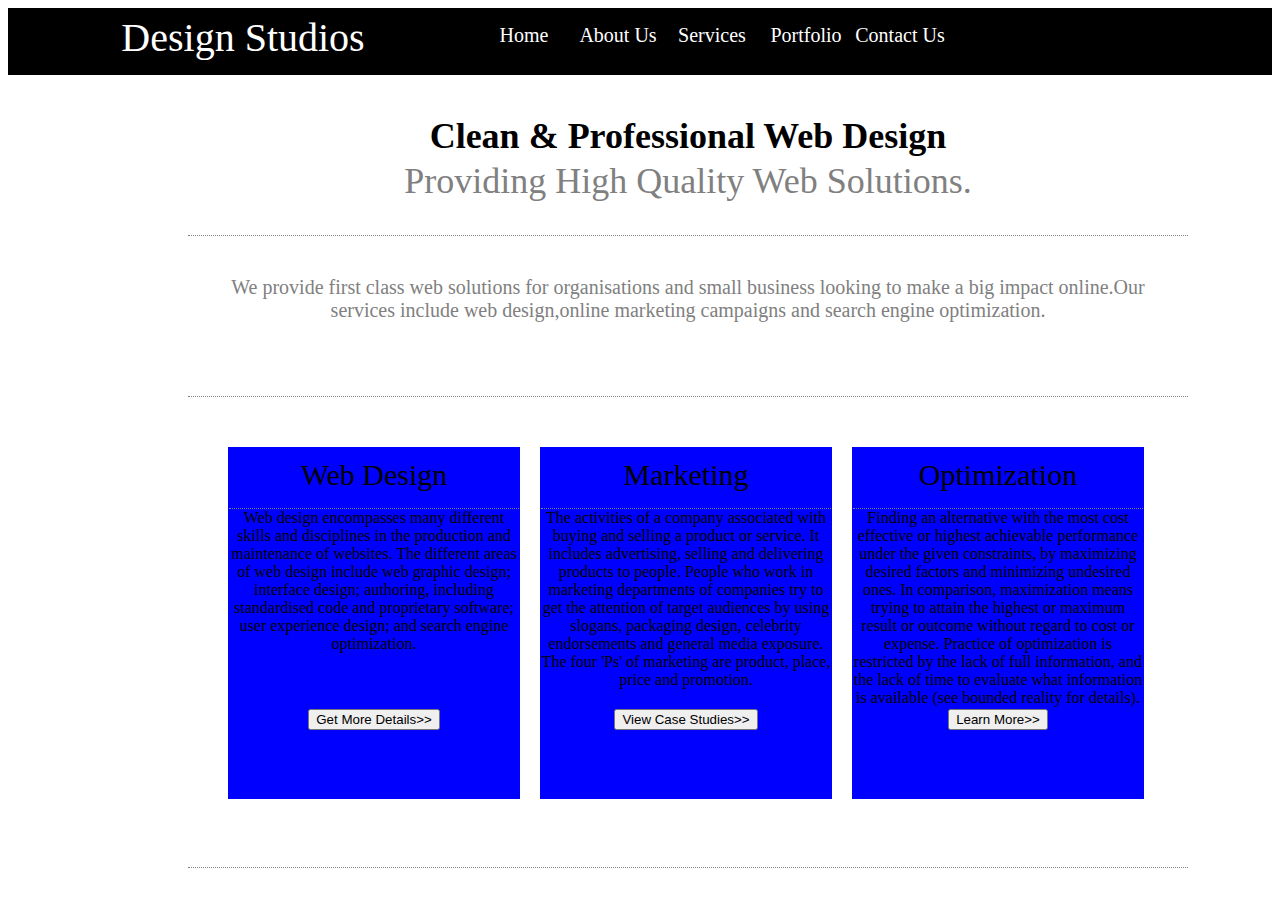
==== Assignment_1/index.html @ 76171cde "Assignment 1 Added" ====
<!DOCTYPE htmL>
<html>
<head>
	<title>Assignment1</title>
</head>
<link rel="stylesheet" type="text/css" href="css/style.css">
<body>

	<div class='wrapper'>
		<div class='Top'>Design Studios</div>
		
			<div class='top1'>Home</div>
			<div class='top1'>About Us</div>
			<div class='top1'>Services</div>
			<div class='top1'>Portfolio</div>
			<div class='top1'>Contact Us</div>
			
	</div>
	<div class='wrapper1'>
		<div class='w1'>Clean & Professional Web Design</div>
		<div class='w2'>Providing High Quality Web Solutions. </div>	
	</div>

	<div class='wrapper1'>
		<div class='w3'>We provide first class web solutions for organisations and small business looking to make a big impact online.Our services include web design,online marketing campaigns and search engine optimization.</div>
	</div>
	<div class ='superwrap'>
		<div class='wrapper3'>
			<div class='a'>Web Design</div>
			<div class='b'>Web design encompasses many different skills and disciplines in the production and maintenance of websites. The different areas of web design include web graphic design; interface design; authoring, including standardised code and proprietary software; user experience design; and search engine optimization.</div>
			<button class="c">Get More Details>></button>
		</div>
		<div class='wrapper3'>
			<div class='a'>Marketing</div>
			<div class='b'>The activities of a company associated with buying and selling a product or service. It includes advertising, selling and delivering products to people. People who work in marketing departments of companies try to get the attention of target audiences by using slogans, packaging design, celebrity endorsements and general media exposure. The four 'Ps' of marketing are product, place, price and promotion.
			</div>
			<button class="c">View Case Studies>></button>
		</div>
		<div class='wrapper3'>
			<div class='a'>Optimization</div>
			<div class='b'>Finding an alternative with the most cost effective or highest achievable performance under the given constraints, by maximizing desired factors and minimizing undesired ones. In comparison, maximization means trying to attain the highest or maximum result or outcome without regard to cost or expense. Practice of optimization is restricted by the lack of full information, and the lack of time to evaluate what information is available (see bounded reality for details).
			</div>
			<button class="c">Learn More>></button>
		</div>
	</div>

</body>
</html>
---- Assignment_1/css/style.css ----
.wrapper{
	border: 1px solid black;
	background-color: black;
	text-align: center;
}

.Top{
	width:468px;
	height:50px;
	float: left;
    font-size: 40px;
    font-style: normal; 
    padding-top: 5px;
    color: white;
}

.top1{
	width:94px;
	height:50px;
	float: left;
    font-size: 20px;
    font-style: normal; 
    padding-top: 15px;
    color: white;
}

.wrapper1{
	border-bottom: 1px dotted gray;
	text-align: center;
    height:90px;
    width:940px; 
    margin: 10px 180px 10px 180px; 
    padding: 30px 30px;
}

.w1{
	width:940px;
	height:45px;
	float: left;
    font-size: 36px;
    font-style: normal; 
    
    color: black;
    font-weight: bold;
}
.w2{
	width:940px;
	height:45px;
	float: left;
    font-size: 36px;
    font-style: normal; 
    color: gray;
    }

.w3{

	width:940px;
	height:62px;
	float: left;
    font-size: 20px;
    font-style: normal; 
    color: gray;
}

.superwrap{
	border-bottom: 1px dotted gray;
	text-align: center;
    height:400px;
    width:940px; 
    margin: 10px 180px 10px 180px; 
    padding: 30px 30px;
}
.wrapper3{
	border: 1px solid blue;
	background-color: blue;
	text-align: center;
	width: 290px;
	height: 350px;
	float: left;
	margin: 10px 10px 10px 10px;

}
.a{
	border-bottom: 1px dotted gray;
	text-align: center;
    height:40px;
    padding: 10px 0px;
    font-size: 30px;
}

.b{
	height:200px;
}

div{
	overflow: auto;
}
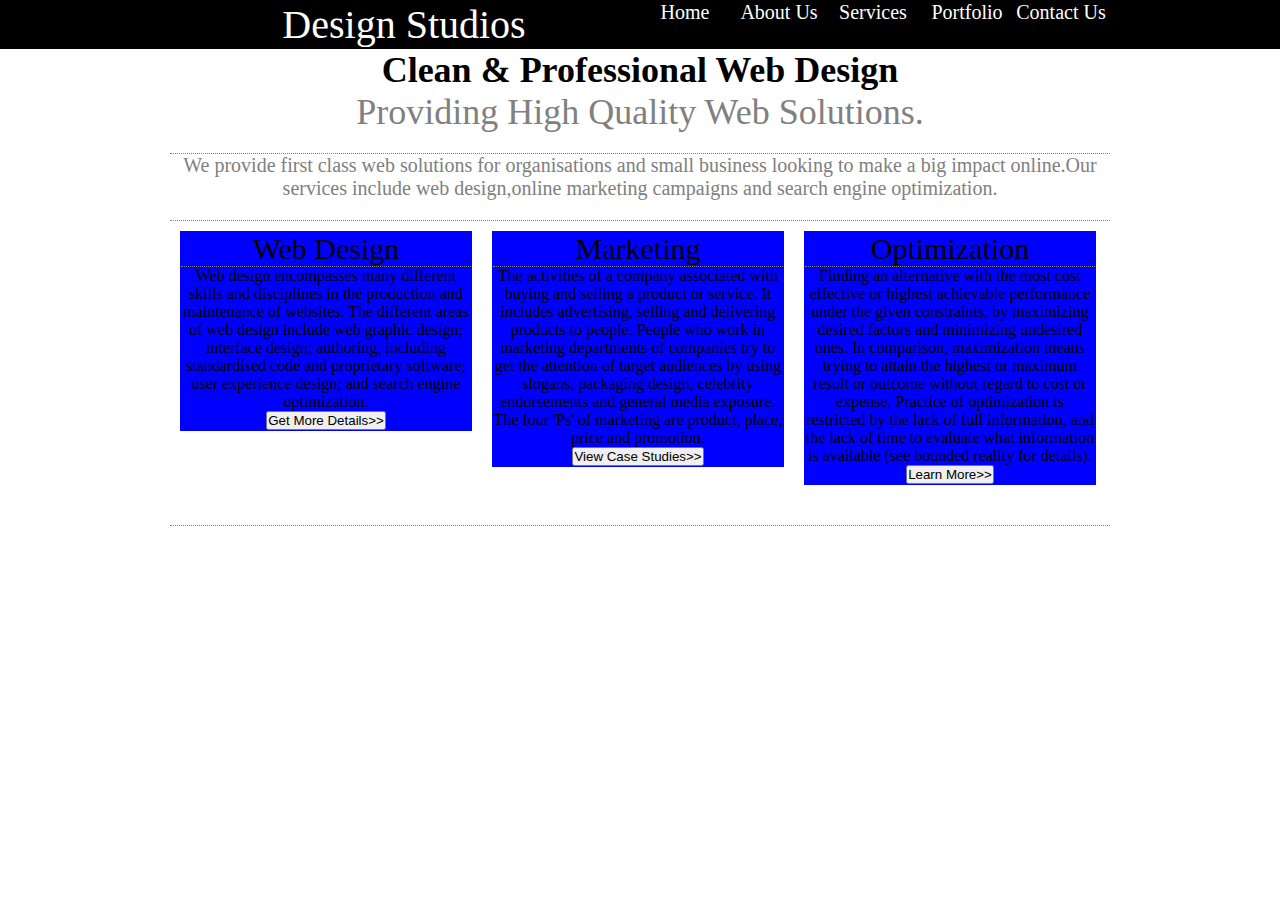
==== commit d054c81f: "mistakes corrected" ====
--- a/Assignment_1/index.html
+++ b/Assignment_1/index.html
@@ -7,42 +7,55 @@
 <body>
 
 	<div class='wrapper'>
-		<div class='Top'>Design Studios</div>
-		
-			<div class='top1'>Home</div>
+		<div class="header"> 
+		    <div class='LOGO'>Design Studios</div>
+			<!-- <div class='top1'>Home</div>
 			<div class='top1'>About Us</div>
 			<div class='top1'>Services</div>
 			<div class='top1'>Portfolio</div>
-			<div class='top1'>Contact Us</div>
-			
-	</div>
-	<div class='wrapper1'>
-		<div class='w1'>Clean & Professional Web Design</div>
-		<div class='w2'>Providing High Quality Web Solutions. </div>	
-	</div>
-
-	<div class='wrapper1'>
-		<div class='w3'>We provide first class web solutions for organisations and small business looking to make a big impact online.Our services include web design,online marketing campaigns and search engine optimization.</div>
-	</div>
-	<div class ='superwrap'>
-		<div class='wrapper3'>
-			<div class='a'>Web Design</div>
-			<div class='b'>Web design encompasses many different skills and disciplines in the production and maintenance of websites. The different areas of web design include web graphic design; interface design; authoring, including standardised code and proprietary software; user experience design; and search engine optimization.</div>
-			<button class="c">Get More Details>></button>
-		</div>
-		<div class='wrapper3'>
-			<div class='a'>Marketing</div>
-			<div class='b'>The activities of a company associated with buying and selling a product or service. It includes advertising, selling and delivering products to people. People who work in marketing departments of companies try to get the attention of target audiences by using slogans, packaging design, celebrity endorsements and general media exposure. The four 'Ps' of marketing are product, place, price and promotion.
-			</div>
-			<button class="c">View Case Studies>></button>
-		</div>
-		<div class='wrapper3'>
-			<div class='a'>Optimization</div>
-			<div class='b'>Finding an alternative with the most cost effective or highest achievable performance under the given constraints, by maximizing desired factors and minimizing undesired ones. In comparison, maximization means trying to attain the highest or maximum result or outcome without regard to cost or expense. Practice of optimization is restricted by the lack of full information, and the lack of time to evaluate what information is available (see bounded reality for details).
-			</div>
-			<button class="c">Learn More>></button>
+			<div class='top1'>Contact Us</div> 
+			 --><ul class='top1'>
+				<li>Home</li>
+				<li>About Us</li>
+				<li>Services</li>
+				<li>Portfolio</li>
+				<li>Contact Us</li>
+			</ul>
 		</div>
 	</div>
+	<div class="content">
+		<div class="container">
+			
+			<div class='wrapper1'>
+				<div class='w1'>Clean & Professional Web Design</div>
+				<div class='w2'>Providing High Quality Web Solutions. </div>	
+			</div>
 
+			<div class='wrapper1'>
+				<div class='w3'>We provide first class web solutions for organisations and small business looking to make a big impact online.Our services include web design,online marketing campaigns and search engine optimization.</div>
+			</div>
+			<div class ='superwrap'>
+			<ul class='wrapper3'>
+				<li>
+					<div class='a'>Web Design</div>
+					<div class='b'>Web design encompasses many different skills and disciplines in the production and maintenance of websites. The different areas of web design include web graphic design; interface design; authoring, including standardised code and proprietary software; user experience design; and search engine optimization.</div>
+					<button class="c">Get More Details>></button>
+				</li>
+				<li>
+					<div class='a'>Marketing</div>
+					<div class='b'>The activities of a company associated with buying and selling a product or service. It includes advertising, selling and delivering products to people. People who work in marketing departments of companies try to get the attention of target audiences by using slogans, packaging design, celebrity endorsements and general media exposure. The four 'Ps' of marketing are product, place, price and promotion.
+					</div>
+					<button class="c">View Case Studies>></button>
+				</li>
+				<li>
+					<div class='a'>Optimization</div>
+					<div class='b'>Finding an alternative with the most cost effective or highest achievable performance under the given constraints, by maximizing desired factors and minimizing undesired ones. In comparison, maximization means trying to attain the highest or maximum result or outcome without regard to cost or expense. Practice of optimization is restricted by the lack of full information, and the lack of time to evaluate what information is available (see bounded reality for details).
+					</div>
+					<button class="c">Learn More>></button>
+				</li>
+				</ul>
+			</div>
+		</div>
+	</div>
 </body>
 </html>--- a/Assignment_1/css/style.css
+++ b/Assignment_1/css/style.css
@@ -1,96 +1,101 @@
+*{
+	margin:0px;
+	padding: 0px;
+}
+.container{
+	margin: 0px auto;
+	width:940px;
+}
+.header{
+	width: 940px;
+	margin: 0px auto;
+}
 .wrapper{
 	border: 1px solid black;
 	background-color: black;
 	text-align: center;
 }
-
-.Top{
+.LOGO{
 	width:468px;
-	height:50px;
+	/*height:50px;*/
 	float: left;
     font-size: 40px;
     font-style: normal; 
-    padding-top: 5px;
+    /*padding-top: 5px;*/
     color: white;
 }
-
-.top1{
+.top1 li{
 	width:94px;
-	height:50px;
+	list-style: none;
+	/*height:50px;*/
 	float: left;
     font-size: 20px;
     font-style: normal; 
-    padding-top: 15px;
+    /*padding-top: 15px;*/
     color: white;
 }
-
 .wrapper1{
 	border-bottom: 1px dotted gray;
 	text-align: center;
-    height:90px;
+    /*height:90px;*/
     width:940px; 
-    margin: 10px 180px 10px 180px; 
-    padding: 30px 30px;
+    /*margin: 10px 180px 10px 180px; */
+    padding-bottom:20px;
 }
-
 .w1{
 	width:940px;
-	height:45px;
+	/*height:45px;*/
 	float: left;
     font-size: 36px;
     font-style: normal; 
-    
     color: black;
     font-weight: bold;
 }
 .w2{
 	width:940px;
-	height:45px;
+	/*height:45px;*/
 	float: left;
     font-size: 36px;
     font-style: normal; 
     color: gray;
     }
-
 .w3{
-
 	width:940px;
-	height:62px;
+	/*height:62px;*/
 	float: left;
     font-size: 20px;
     font-style: normal; 
     color: gray;
 }
-
 .superwrap{
 	border-bottom: 1px dotted gray;
 	text-align: center;
-    height:400px;
+    /*height:400px;*/
     width:940px; 
-    margin: 10px 180px 10px 180px; 
-    padding: 30px 30px;
+    /*margin: 10px 180px 10px 180px; */
+    padding-bottom: 30px;
 }
-.wrapper3{
+.wrapper3 li{
 	border: 1px solid blue;
 	background-color: blue;
 	text-align: center;
 	width: 290px;
-	height: 350px;
+	/*height: 350px;*/
 	float: left;
 	margin: 10px 10px 10px 10px;
-
+	list-style: none;
 }
 .a{
 	border-bottom: 1px dotted gray;
 	text-align: center;
-    height:40px;
-    padding: 10px 0px;
+    /*height:40px;*/
+    /*padding: 10px 0px;*/
     font-size: 30px;
 }
 
-.b{
+/*.b{
 	height:200px;
-}
+}*/
 
 div{
 	overflow: auto;
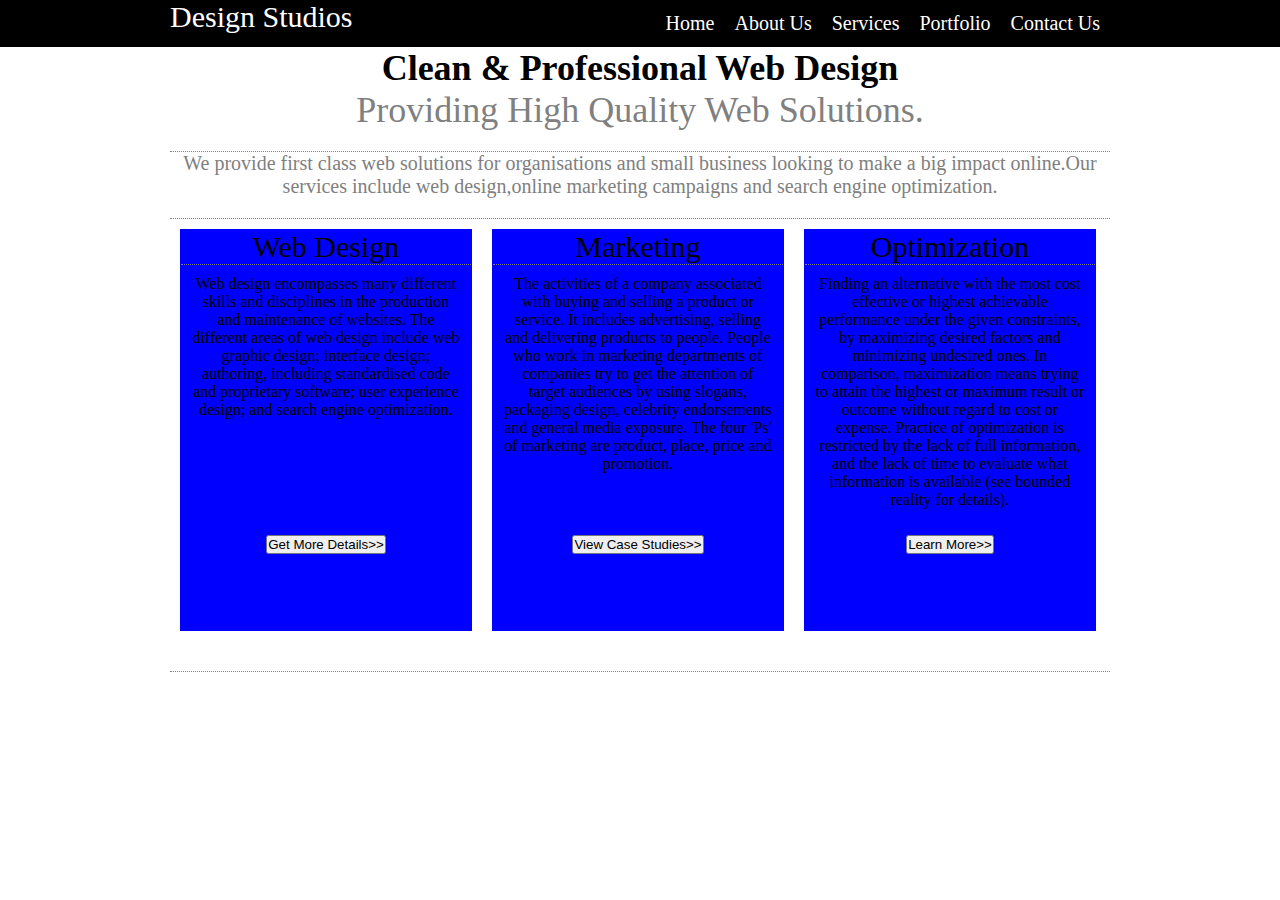
==== commit e35d48fe: "updste 2" ====
--- a/Assignment_1/index.html
+++ b/Assignment_1/index.html
@@ -8,18 +8,13 @@
 
 	<div class='wrapper'>
 		<div class="header"> 
-		    <div class='LOGO'>Design Studios</div>
-			<!-- <div class='top1'>Home</div>
-			<div class='top1'>About Us</div>
-			<div class='top1'>Services</div>
-			<div class='top1'>Portfolio</div>
-			<div class='top1'>Contact Us</div> 
-			 --><ul class='top1'>
-				<li>Home</li>
-				<li>About Us</li>
-				<li>Services</li>
-				<li>Portfolio</li>
-				<li>Contact Us</li>
+		    <a href="#" class='LOGO'>Design Studios</a>
+			 <ul class='top1'>
+				<li><a href="#">Home</a></li>
+				<li><a href="#">About Us</a></li>
+				<li><a href="#">Services</a></li>
+				<li><a href="#">Portfolio</a></li>
+				<li><a href="#">Contact Us</a></li>
 			</ul>
 		</div>
 	</div>
--- a/Assignment_1/css/style.css
+++ b/Assignment_1/css/style.css
@@ -9,30 +9,37 @@
 .header{
 	width: 940px;
 	margin: 0px auto;
+	overflow: hidden;
 }
 .wrapper{
-	border: 1px solid black;
 	background-color: black;
-	text-align: center;
 }
 .LOGO{
-	width:468px;
 	/*height:50px;*/
 	float: left;
-    font-size: 40px;
+    font-size: 30px;
     font-style: normal; 
     /*padding-top: 5px;*/
     color: white;
+    text-decoration:none;
 }
-.top1 li{
-	width:94px;
+.top1{
+	overflow: hidden;
+	float:right;
+}
+.top1 li{	
 	list-style: none;
 	/*height:50px;*/
 	float: left;
     font-size: 20px;
     font-style: normal; 
-    /*padding-top: 15px;*/
     color: white;
+}
+.top1 li a{
+	padding:12px 10px;
+	text-decoration: none;
+	color: white;
+	display: block;
 }
 .wrapper1{
 	border-bottom: 1px dotted gray;
@@ -43,26 +50,17 @@
     padding-bottom:20px;
 }
 .w1{
-	width:940px;
-	/*height:45px;*/
-	float: left;
-    font-size: 36px;
+	font-size: 36px;
     font-style: normal; 
     color: black;
     font-weight: bold;
 }
 .w2{
-	width:940px;
-	/*height:45px;*/
-	float: left;
-    font-size: 36px;
+	font-size: 36px;
     font-style: normal; 
     color: gray;
     }
 .w3{
-	width:940px;
-	/*height:62px;*/
-	float: left;
     font-size: 20px;
     font-style: normal; 
     color: gray;
@@ -75,12 +73,15 @@
     /*margin: 10px 180px 10px 180px; */
     padding-bottom: 30px;
 }
+.wrapper3{
+	overflow: hidden;
+}
 .wrapper3 li{
 	border: 1px solid blue;
 	background-color: blue;
 	text-align: center;
 	width: 290px;
-	/*height: 350px;*/
+	height: 400px;
 	float: left;
 	margin: 10px 10px 10px 10px;
 	list-style: none;
@@ -93,10 +94,7 @@
     font-size: 30px;
 }
 
-/*.b{
-	height:200px;
-}*/
-
-div{
-	overflow: auto;
-}+.b{
+	height:250px;
+	margin: 10px;
+}
